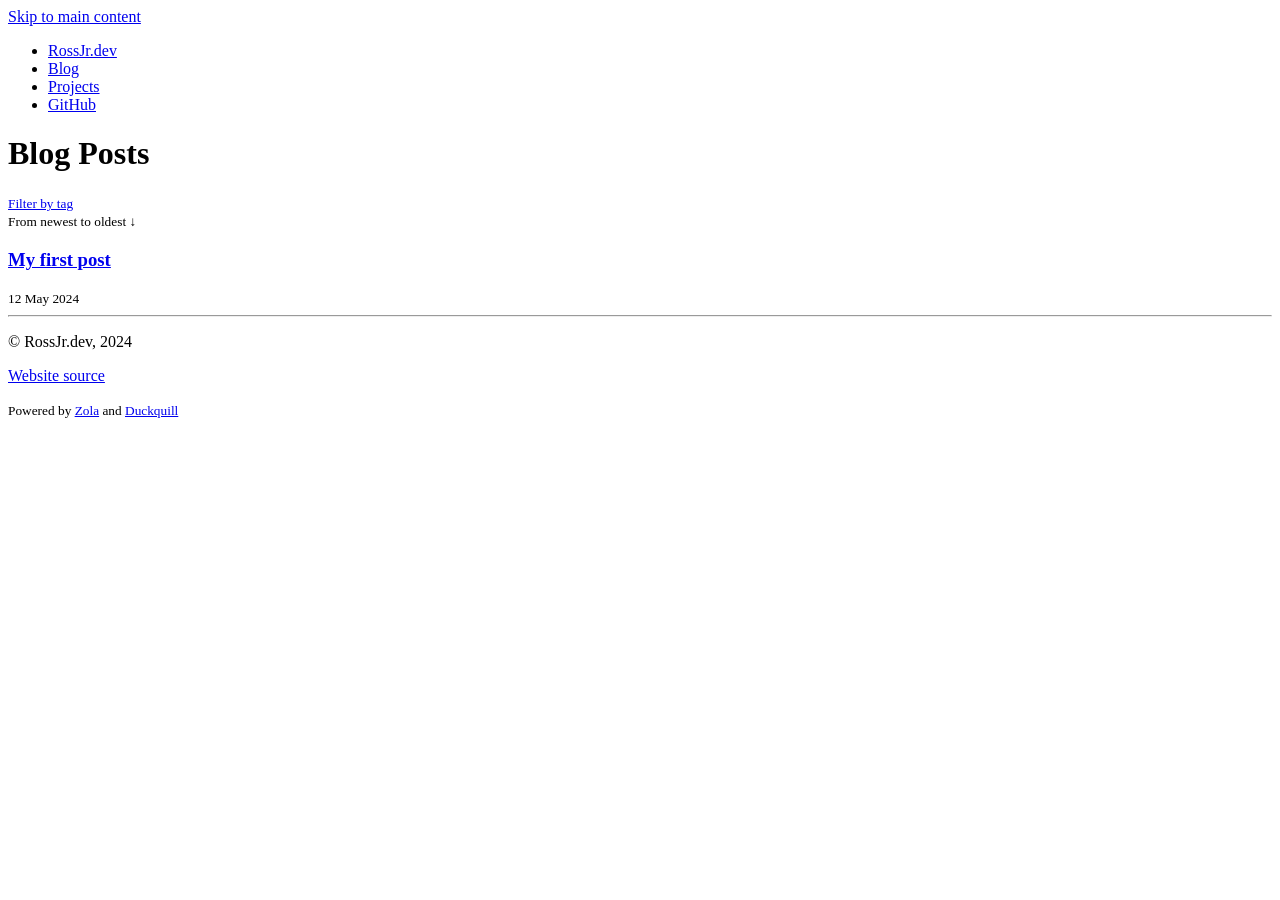
==== blog/index.html @ 0fb17705 "Deploy mpross512/RossJrBlog to mpross512/RossJrBlog:gh-pages" ====
<!doctype html><html lang=en><head><meta charset=UTF-8><meta content="IE=edge" http-equiv=X-UA-Compatible><meta name=description><meta content="width=device-width,initial-scale=1" name=viewport><meta content=#5eb1bf name=theme-color><link href=https://rossjr.dev/blog/ rel=canonical><title>Blog Posts - RossJr.dev</title><link href=https://rossjr.dev/style.css rel=stylesheet><link media="(prefers-color-scheme: dark)" href=https://rossjr.dev/syntax-theme-dark.css rel=stylesheet><link media="(prefers-color-scheme: light)" href=https://rossjr.dev/syntax-theme-light.css rel=stylesheet><style>:root {--primary-color-alpha:rgba(94,177,191,.2);--primary-color:#5eb1bf}</style><link href="data:image/svg+xml,%3Csvg xmlns='http://www.w3.org/2000/svg' viewBox='0 0 100 100'%3E%3Ctext x='-.07em' y='.89em' font-size='90'%3E👨‍💻%3C/text%3E%3C/svg%3E" rel=icon><link href=https://rossjr.dev/apple-touch-icon.png rel=apple-touch-icon sizes=180x180 type=image/png><meta content=RossJr.dev property=og:site_name><meta content="Blog Posts - RossJr.dev" property=og:title><meta content=https://rossjr.dev/blog/ property=og:url><meta property=og:description><meta content=https://rossjr.dev/card.png property=og:image><meta content=summary_large_image property=twitter:card><script data-website-id=c0f85b59-c5a9-4745-b207-5d43bafc927a defer src=https://umami.rossjr.dev/script.js></script><body><header id=site-nav><nav><a href=#main id=main-content tabindex=0>Skip to main content</a><ul><li id=home><a href=https://rossjr.dev>RossJr.dev</a><li><a href=https://rossjr.dev/blog/>Blog</a><li><a href=https://rossjr.dev/projects/>Projects</a><li><a href=https://github.com/mpross512>GitHub</a></ul></nav></header><div class=container id=main><h1>Blog Posts</h1><p></p><small> <a class=link-page href=https://rossjr.dev/tags>Filter by tag</a> <br> From newest to oldest ↓ </small><div class=blog-list><article><h3><a class=link-page href=https://rossjr.dev/blog/my-first-post/>My first post</a></h3><small> <time datetime=2024-05-12T00:00:00+00:00 pubdate>12 May 2024</time> </small></article><hr></div></div><footer id=site-footer><p title="Last built at 2024-06-13 Thu 20:53">© RossJr.dev, 2024<p><a href=https://github.com/mpross512/RossJrBlog>Website source</a><p><small>Powered by <a href=https://www.getzola.org>Zola</a> and <a href=https://daudix.codeberg.page/duckquill>Duckquill</a></small></footer>
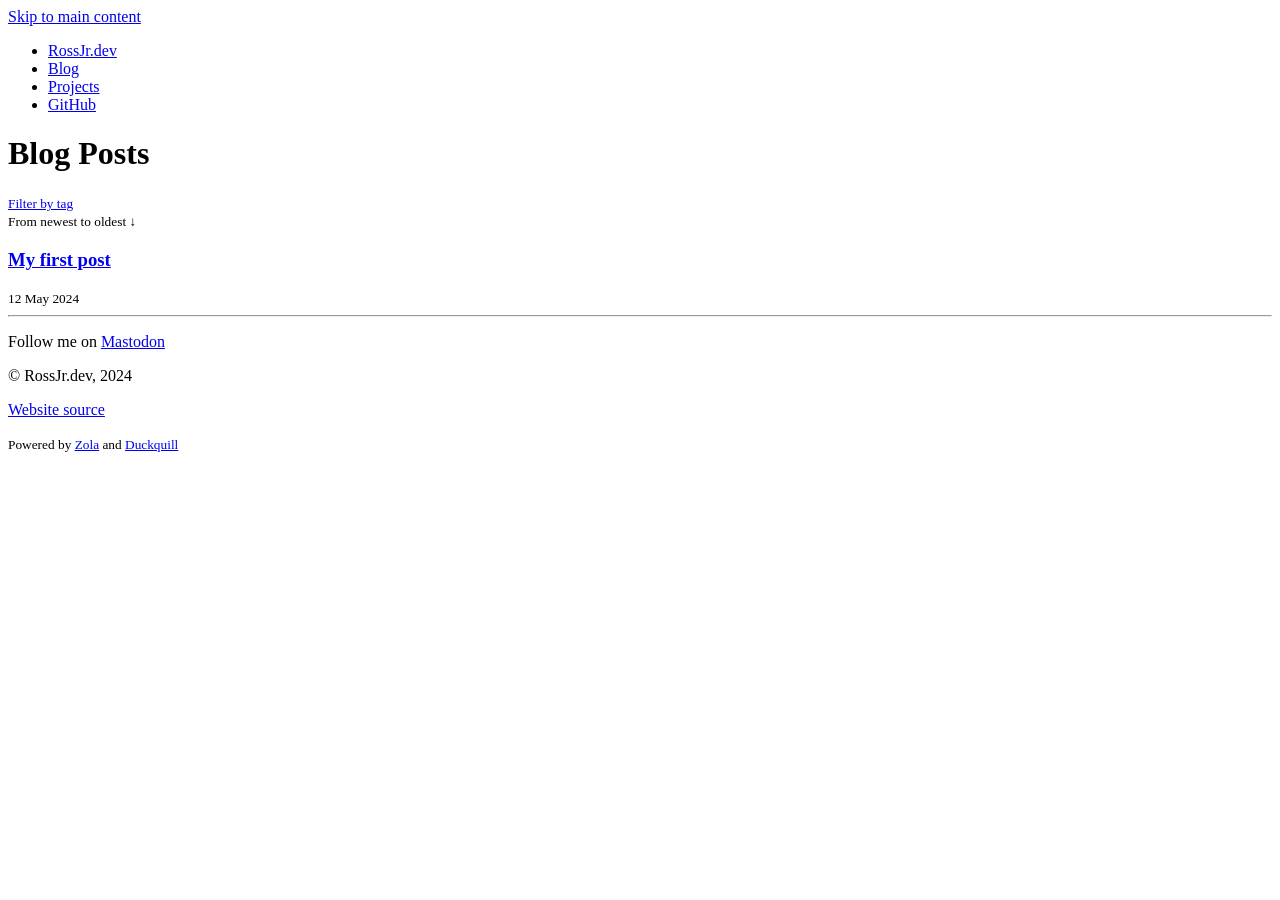
==== commit a762f3a9: "Deploy mpross512/RossJrBlog to mpross512/RossJrBlog:gh-pages" ====
--- a/blog/index.html
+++ b/blog/index.html
@@ -1 +1 @@
-<!doctype html><html lang=en><head><meta charset=UTF-8><meta content="IE=edge" http-equiv=X-UA-Compatible><meta name=description><meta content="width=device-width,initial-scale=1" name=viewport><meta content=#5eb1bf name=theme-color><link href=https://rossjr.dev/blog/ rel=canonical><title>Blog Posts - RossJr.dev</title><link href=https://rossjr.dev/style.css rel=stylesheet><link media="(prefers-color-scheme: dark)" href=https://rossjr.dev/syntax-theme-dark.css rel=stylesheet><link media="(prefers-color-scheme: light)" href=https://rossjr.dev/syntax-theme-light.css rel=stylesheet><style>:root {--primary-color-alpha:rgba(94,177,191,.2);--primary-color:#5eb1bf}</style><link href="data:image/svg+xml,%3Csvg xmlns='http://www.w3.org/2000/svg' viewBox='0 0 100 100'%3E%3Ctext x='-.07em' y='.89em' font-size='90'%3E👨‍💻%3C/text%3E%3C/svg%3E" rel=icon><link href=https://rossjr.dev/apple-touch-icon.png rel=apple-touch-icon sizes=180x180 type=image/png><meta content=RossJr.dev property=og:site_name><meta content="Blog Posts - RossJr.dev" property=og:title><meta content=https://rossjr.dev/blog/ property=og:url><meta property=og:description><meta content=https://rossjr.dev/card.png property=og:image><meta content=summary_large_image property=twitter:card><script data-website-id=c0f85b59-c5a9-4745-b207-5d43bafc927a defer src=https://umami.rossjr.dev/script.js></script><body><header id=site-nav><nav><a href=#main id=main-content tabindex=0>Skip to main content</a><ul><li id=home><a href=https://rossjr.dev>RossJr.dev</a><li><a href=https://rossjr.dev/blog/>Blog</a><li><a href=https://rossjr.dev/projects/>Projects</a><li><a href=https://github.com/mpross512>GitHub</a></ul></nav></header><div class=container id=main><h1>Blog Posts</h1><p></p><small> <a class=link-page href=https://rossjr.dev/tags>Filter by tag</a> <br> From newest to oldest ↓ </small><div class=blog-list><article><h3><a class=link-page href=https://rossjr.dev/blog/my-first-post/>My first post</a></h3><small> <time datetime=2024-05-12T00:00:00+00:00 pubdate>12 May 2024</time> </small></article><hr></div></div><footer id=site-footer><p title="Last built at 2024-06-13 Thu 20:53">© RossJr.dev, 2024<p><a href=https://github.com/mpross512/RossJrBlog>Website source</a><p><small>Powered by <a href=https://www.getzola.org>Zola</a> and <a href=https://daudix.codeberg.page/duckquill>Duckquill</a></small></footer>+<!doctype html><html lang=en><head><meta charset=UTF-8><meta content="IE=edge" http-equiv=X-UA-Compatible><meta name=description><meta content="width=device-width,initial-scale=1" name=viewport><meta content=#5eb1bf name=theme-color><link href=https://rossjr.dev/blog/ rel=canonical><title>Blog Posts - RossJr.dev</title><link href=https://rossjr.dev/style.css rel=stylesheet><link media="(prefers-color-scheme: dark)" href=https://rossjr.dev/syntax-theme-dark.css rel=stylesheet><link media="(prefers-color-scheme: light)" href=https://rossjr.dev/syntax-theme-light.css rel=stylesheet><style>:root {--primary-color-alpha:rgba(94,177,191,.2);--primary-color:#5eb1bf}</style><link href="data:image/svg+xml,%3Csvg xmlns='http://www.w3.org/2000/svg' viewBox='0 0 100 100'%3E%3Ctext x='-.07em' y='.89em' font-size='90'%3E👨‍💻%3C/text%3E%3C/svg%3E" rel=icon><link href=https://rossjr.dev/apple-touch-icon.png rel=apple-touch-icon sizes=180x180 type=image/png><meta content=RossJr.dev property=og:site_name><meta content="Blog Posts - RossJr.dev" property=og:title><meta content=https://rossjr.dev/blog/ property=og:url><meta property=og:description><meta content=https://rossjr.dev/card.png property=og:image><meta content=summary_large_image property=twitter:card><script data-website-id=c0f85b59-c5a9-4745-b207-5d43bafc927a defer src=https://umami.rossjr.dev/script.js></script><meta content=@mpross@mastodon.social name=fediverse:creator><body><header id=site-nav><nav><a href=#main id=main-content tabindex=0>Skip to main content</a><ul><li id=home><a href=https://rossjr.dev>RossJr.dev</a><li><a href=https://rossjr.dev/blog/>Blog</a><li><a href=https://rossjr.dev/projects/>Projects</a><li><a href=https://github.com/mpross512>GitHub</a></ul></nav></header><div class=container id=main><h1>Blog Posts</h1><p></p><small> <a class=link-page href=https://rossjr.dev/tags>Filter by tag</a> <br> From newest to oldest ↓ </small><div class=blog-list><article><h3><a class=link-page href=https://rossjr.dev/blog/my-first-post/>My first post</a></h3><small> <time datetime=2024-05-12T00:00:00+00:00 pubdate>12 May 2024</time> </small></article><hr></div></div><footer id=site-footer><p>Follow me on <a href=https://mastodon.social/@mpross rel=me>Mastodon</a><p title="Last built at 2024-10-21 Mon 18:24">© RossJr.dev, 2024<p><a href=https://github.com/mpross512/RossJrBlog>Website source</a><p><small>Powered by <a href=https://www.getzola.org>Zola</a> and <a href=https://daudix.codeberg.page/duckquill>Duckquill</a></small></footer>
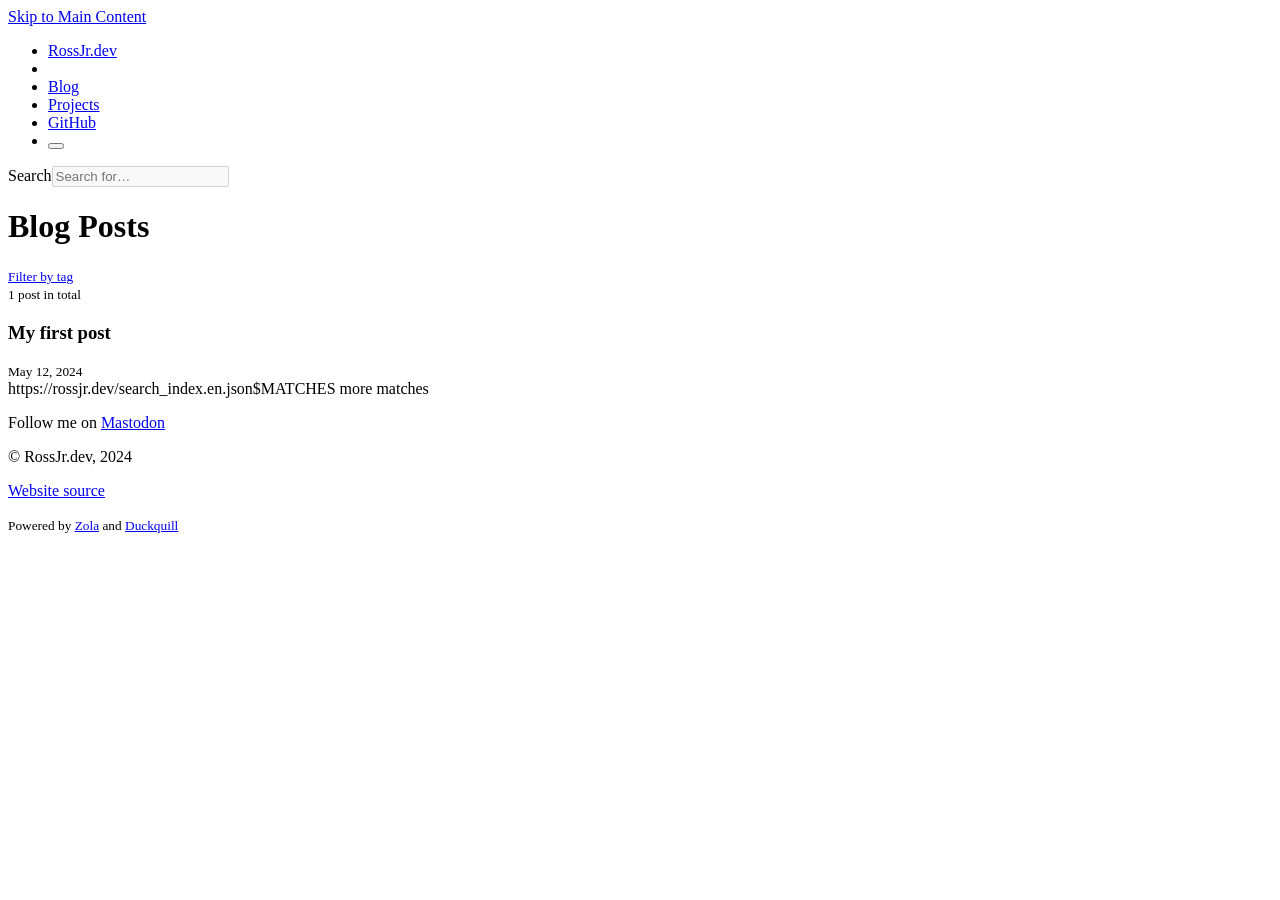
==== commit 6c51e3e3: "Deploy mpross512/RossJrBlog to mpross512/RossJrBlog:gh-pages" ====
--- a/blog/index.html
+++ b/blog/index.html
@@ -1 +1 @@
-<!doctype html><html lang=en><head><meta charset=UTF-8><meta content="IE=edge" http-equiv=X-UA-Compatible><meta name=description><meta content="width=device-width,initial-scale=1" name=viewport><meta content=#5eb1bf name=theme-color><link href=https://rossjr.dev/blog/ rel=canonical><title>Blog Posts - RossJr.dev</title><link href=https://rossjr.dev/style.css rel=stylesheet><link media="(prefers-color-scheme: dark)" href=https://rossjr.dev/syntax-theme-dark.css rel=stylesheet><link media="(prefers-color-scheme: light)" href=https://rossjr.dev/syntax-theme-light.css rel=stylesheet><style>:root {--primary-color-alpha:rgba(94,177,191,.2);--primary-color:#5eb1bf}</style><link href="data:image/svg+xml,%3Csvg xmlns='http://www.w3.org/2000/svg' viewBox='0 0 100 100'%3E%3Ctext x='-.07em' y='.89em' font-size='90'%3E👨‍💻%3C/text%3E%3C/svg%3E" rel=icon><link href=https://rossjr.dev/apple-touch-icon.png rel=apple-touch-icon sizes=180x180 type=image/png><meta content=RossJr.dev property=og:site_name><meta content="Blog Posts - RossJr.dev" property=og:title><meta content=https://rossjr.dev/blog/ property=og:url><meta property=og:description><meta content=https://rossjr.dev/card.png property=og:image><meta content=summary_large_image property=twitter:card><script data-website-id=c0f85b59-c5a9-4745-b207-5d43bafc927a defer src=https://umami.rossjr.dev/script.js></script><meta content=@mpross@mastodon.social name=fediverse:creator><body><header id=site-nav><nav><a href=#main id=main-content tabindex=0>Skip to main content</a><ul><li id=home><a href=https://rossjr.dev>RossJr.dev</a><li><a href=https://rossjr.dev/blog/>Blog</a><li><a href=https://rossjr.dev/projects/>Projects</a><li><a href=https://github.com/mpross512>GitHub</a></ul></nav></header><div class=container id=main><h1>Blog Posts</h1><p></p><small> <a class=link-page href=https://rossjr.dev/tags>Filter by tag</a> <br> From newest to oldest ↓ </small><div class=blog-list><article><h3><a class=link-page href=https://rossjr.dev/blog/my-first-post/>My first post</a></h3><small> <time datetime=2024-05-12T00:00:00+00:00 pubdate>12 May 2024</time> </small></article><hr></div></div><footer id=site-footer><p>Follow me on <a href=https://mastodon.social/@mpross rel=me>Mastodon</a><p title="Last built at 2024-10-21 Mon 18:24">© RossJr.dev, 2024<p><a href=https://github.com/mpross512/RossJrBlog>Website source</a><p><small>Powered by <a href=https://www.getzola.org>Zola</a> and <a href=https://daudix.codeberg.page/duckquill>Duckquill</a></small></footer>+<!doctype html><html lang=en xmlns=http://www.w3.org/1999/xhtml><head><meta charset=UTF-8><meta content="IE=edge" http-equiv=X-UA-Compatible><meta name=description><meta content="width=device-width,initial-scale=1" name=viewport><meta content=#5eb1bf name=theme-color><link href=https://rossjr.dev/blog/ rel=canonical><title>Blog Posts - RossJr.dev</title><link href=https://rossjr.dev/style.css rel=stylesheet><link media="(prefers-color-scheme: dark)" href=https://rossjr.dev/syntax-theme-dark.css rel=stylesheet><link media="(prefers-color-scheme: light)" href=https://rossjr.dev/syntax-theme-light.css rel=stylesheet><style>:root{--primary-color-alpha:#5eb1bf33;--primary-color:#5eb1bf}</style><link href="data:image/svg+xml,%3Csvg xmlns='http://www.w3.org/2000/svg' viewBox='0 0 100 100'%3E%3Ctext x='-.07em' y='.89em' font-size='90'%3E👨‍💻%3C/text%3E%3C/svg%3E" rel=icon><link href=https://rossjr.dev/apple-touch-icon.png rel=apple-touch-icon sizes=180x180 type=image/png><meta content=RossJr.dev property=og:site_name><meta content="Blog Posts - RossJr.dev" property=og:title><meta content=https://rossjr.dev/blog/ property=og:url><meta property=og:description><meta content=https://rossjr.dev/card.png property=og:image><meta content=summary_large_image property=twitter:card><script data-website-id=c0f85b59-c5a9-4745-b207-5d43bafc927a defer src=https://umami.rossjr.dev/script.js></script><meta content=@mpross@mastodon.social name=fediverse:creator><body><header id=site-nav><nav><a href=#main-content tabindex=0> Skip to Main Content </a><ul><li id=home><a href=https://rossjr.dev> <i class=icon></i>RossJr.dev</a><li class=divider><li><a class=active href=https://rossjr.dev/blog/>Blog</a><li><a href=https://rossjr.dev/projects/>Projects</a><li><a class=external href=https://github.com/mpross512>GitHub</a><li id=search><button class=circle id=search-toggle title=Search><i class=icon></i></button></ul></nav><div id=search-container><label class=visually-hidden for=search-bar>Search</label><input placeholder="Search for…" autocomplete=off disabled id=search-bar type=search><div id=search-results-container><div id=search-results></div></div></div></header><main id=main-content><h1>Blog Posts</h1><p><small><a href=https://rossjr.dev/tags> Filter by tag </a> <br> 1 post in total </small><div id=article-list><article><a href=https://rossjr.dev/blog/my-first-post/></a><h3>My first post</h3><div class=details><small> <time datetime=2024-05-12T00:00:00+00:00 pubdate>May 12, 2024</time></small></div></article></div><span class=hidden id=search-index>https://rossjr.dev/search_index.en.json</span><span class=hidden id=more-matches-text>$MATCHES more matches</span></main><footer id=site-footer><p>Follow me on <a href=https://mastodon.social/@mpross rel=me>Mastodon</a><p title="Last built at 2024-12-12 Thu 15:39">© RossJr.dev, 2024<p><a href=https://github.com/mpross512/RossJrBlog>Website source</a><p><small>Powered by <a href=https://www.getzola.org>Zola</a> and <a href=https://daudix.codeberg.page/duckquill>Duckquill</a></small></footer>
